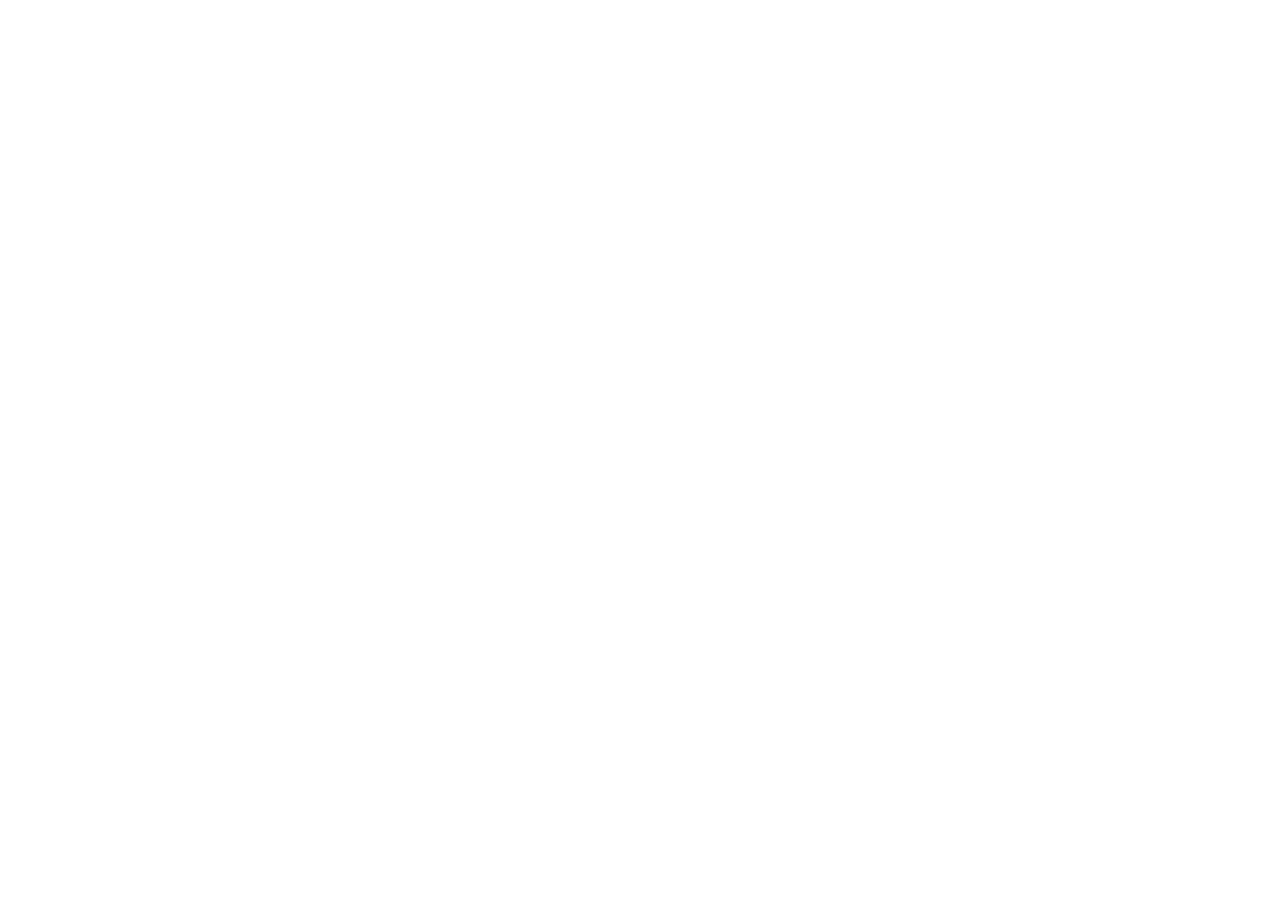
==== signatureAssignment.html @ ddc238bd "test" ====
<!DOCTYPE html>
<html lang="en">
<head>
    <meta charset="UTF-8">
    <meta name="viewport" content="width=device-width", initial-scale="1.0">
    <title>JC Men's Soccer</title>
</head>
<body>
    
</body>
</html>
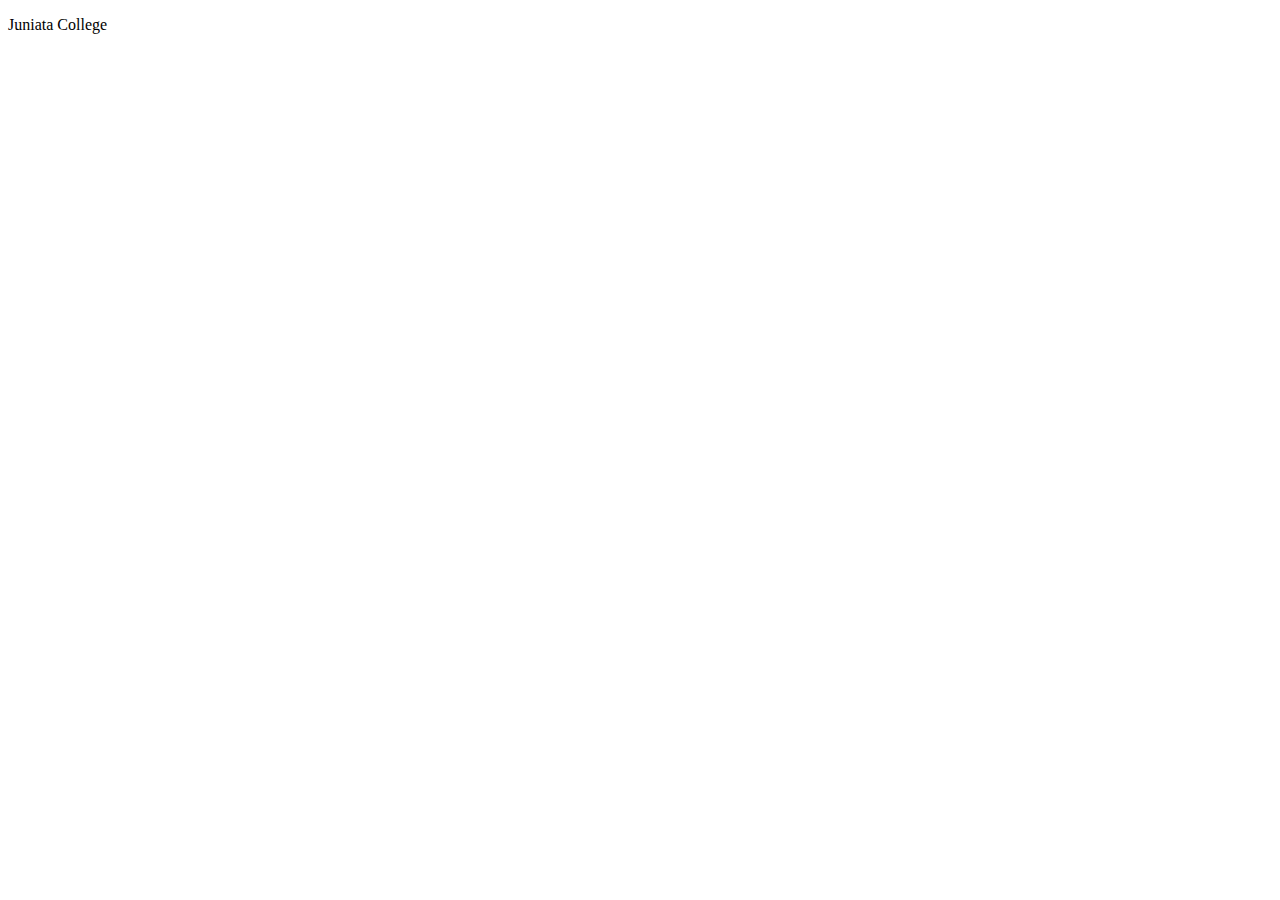
==== commit 17c45c55: "test" ====
--- a/signatureAssignment.html
+++ b/signatureAssignment.html
@@ -6,6 +6,6 @@
     <title>JC Men's Soccer</title>
 </head>
 <body>
-    
+    <p>Juniata College</p>
 </body>
 </html>